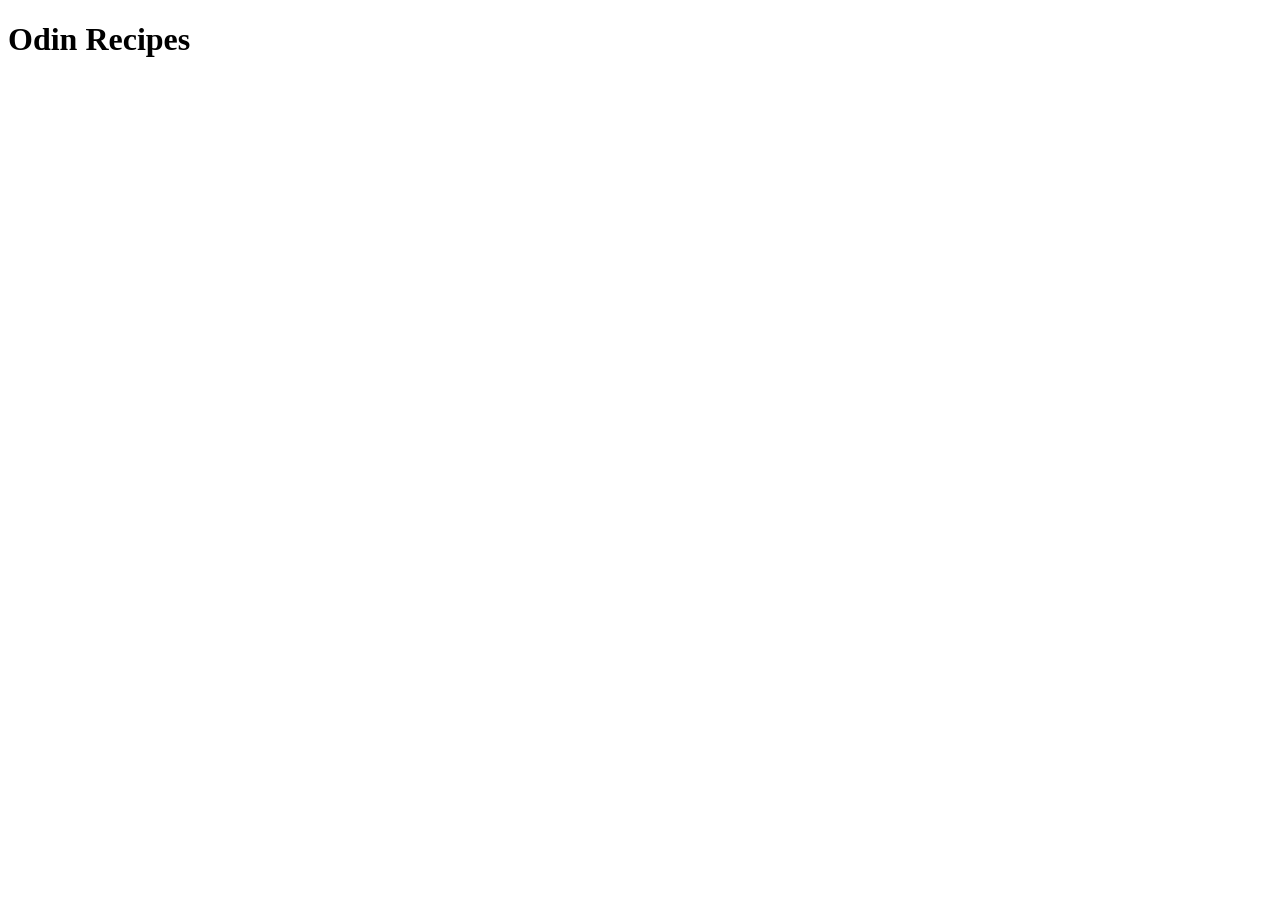
==== index.html @ 88c5d98e "Added boilerplate for index.html and eggnoodles.html" ====
<!DOCTYPE html>
<html lang="en">
    
    <head>
        <meta charset="UTF-8">
        <meta name="viewport" content="width=device-width, initial-scale=1.0">
        <title>Odin Recipes</title>
    </head>
    <body>
        <h1>Odin Recipes</h1>
    </body>

</html>
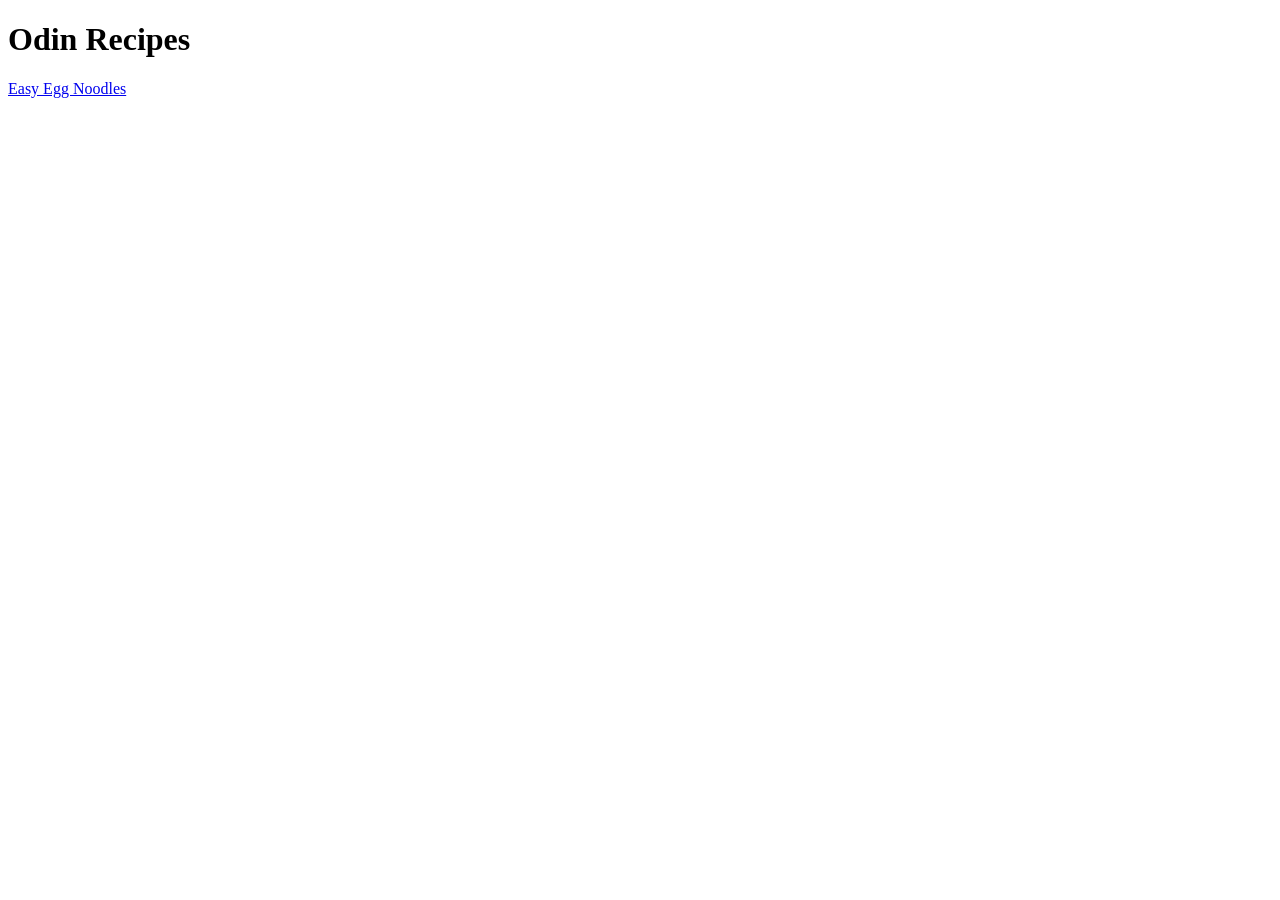
==== commit e48f77f4: "Add Egg Noodles ingredients and made index.html read better" ====
--- a/index.html
+++ b/index.html
@@ -1,6 +1,6 @@
 <!DOCTYPE html>
 <html lang="en">
-    
+
     <head>
         <meta charset="UTF-8">
         <meta name="viewport" content="width=device-width, initial-scale=1.0">
@@ -8,6 +8,7 @@
     </head>
     <body>
         <h1>Odin Recipes</h1>
+        <a href="recipes/eggnoodles.html">Easy Egg Noodles</a>
     </body>
 
 </html>
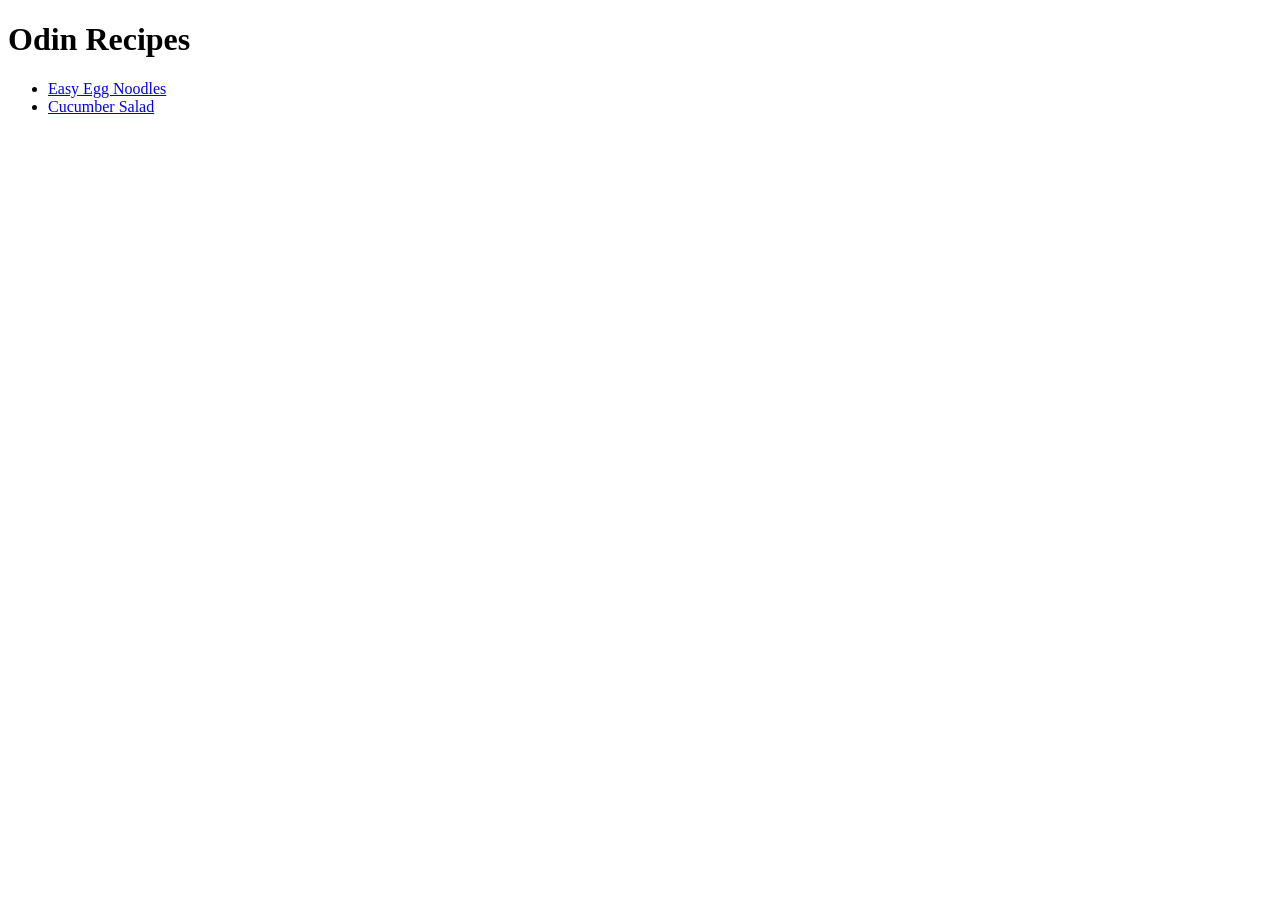
==== commit 89e869bd: "Add new cucumbersalad.html recipe with link in index.html" ====
--- a/index.html
+++ b/index.html
@@ -8,7 +8,9 @@
     </head>
     <body>
         <h1>Odin Recipes</h1>
-        <a href="recipes/eggnoodles.html">Easy Egg Noodles</a>
+        <ul>
+            <li><a href="recipes/eggnoodles.html">Easy Egg Noodles</a></li>
+            <li><a href="recipes/cucumbersalad.html">Cucumber Salad</li>
+        </ul>
     </body>
-
 </html>
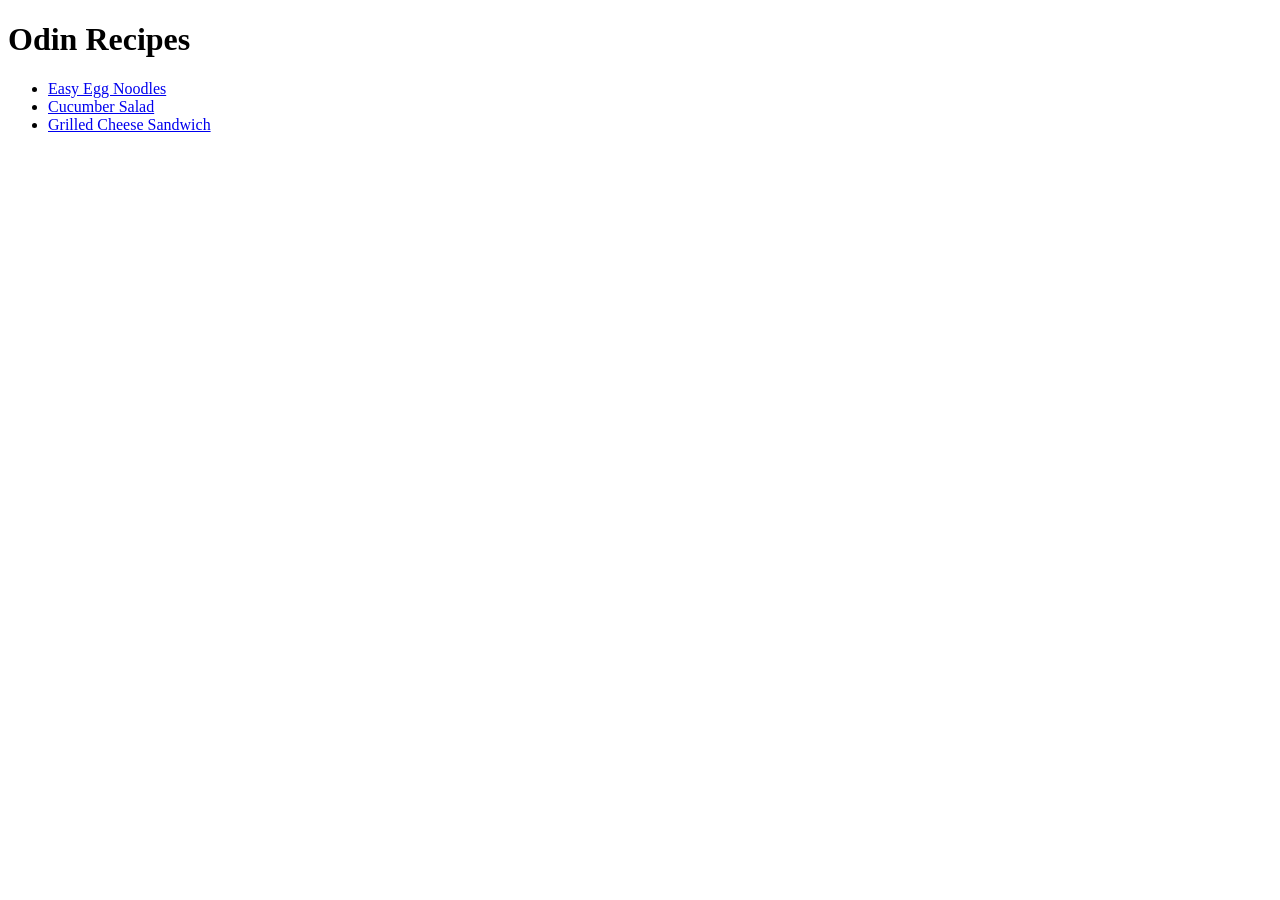
==== commit 0bc28750: "Add new grilled-cheese.html recipe with link in index.html" ====
--- a/index.html
+++ b/index.html
@@ -11,6 +11,7 @@
         <ul>
             <li><a href="recipes/eggnoodles.html">Easy Egg Noodles</a></li>
             <li><a href="recipes/cucumbersalad.html">Cucumber Salad</li>
+            <li><a href="recipes/grilled-cheese.html">Grilled Cheese Sandwich</li>
         </ul>
     </body>
 </html>
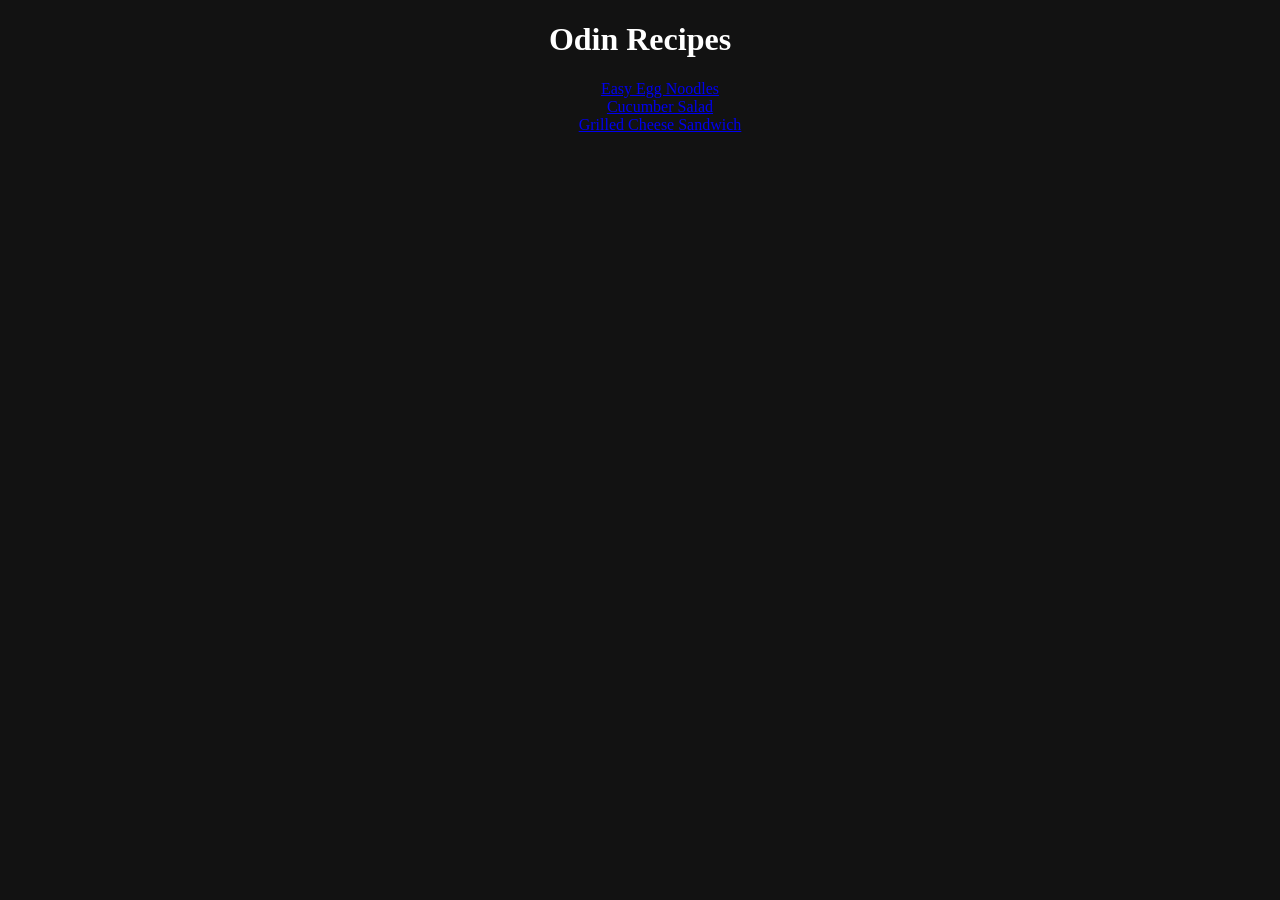
==== commit 41761d42: "Style index.html and link stylesheet" ====
--- a/index.html
+++ b/index.html
@@ -5,10 +5,11 @@
         <meta charset="UTF-8">
         <meta name="viewport" content="width=device-width, initial-scale=1.0">
         <title>Odin Recipes</title>
+        <link rel="stylesheet" href="style.css">
     </head>
     <body>
-        <h1>Odin Recipes</h1>
-        <ul>
+        <h1 class="header">Odin Recipes</h1>
+        <ul class="recipe-list no-dots">
             <li><a href="recipes/eggnoodles.html">Easy Egg Noodles</a></li>
             <li><a href="recipes/cucumbersalad.html">Cucumber Salad</li>
             <li><a href="recipes/grilled-cheese.html">Grilled Cheese Sandwich</li>
--- a/style.css
+++ b/style.css
@@ -0,0 +1,13 @@
+body {
+    color: white;
+    background-color: #121212;
+}
+
+.header,
+.recipe-list {
+    text-align: center;
+}
+
+.no-dots {
+    list-style-type: none;
+}
